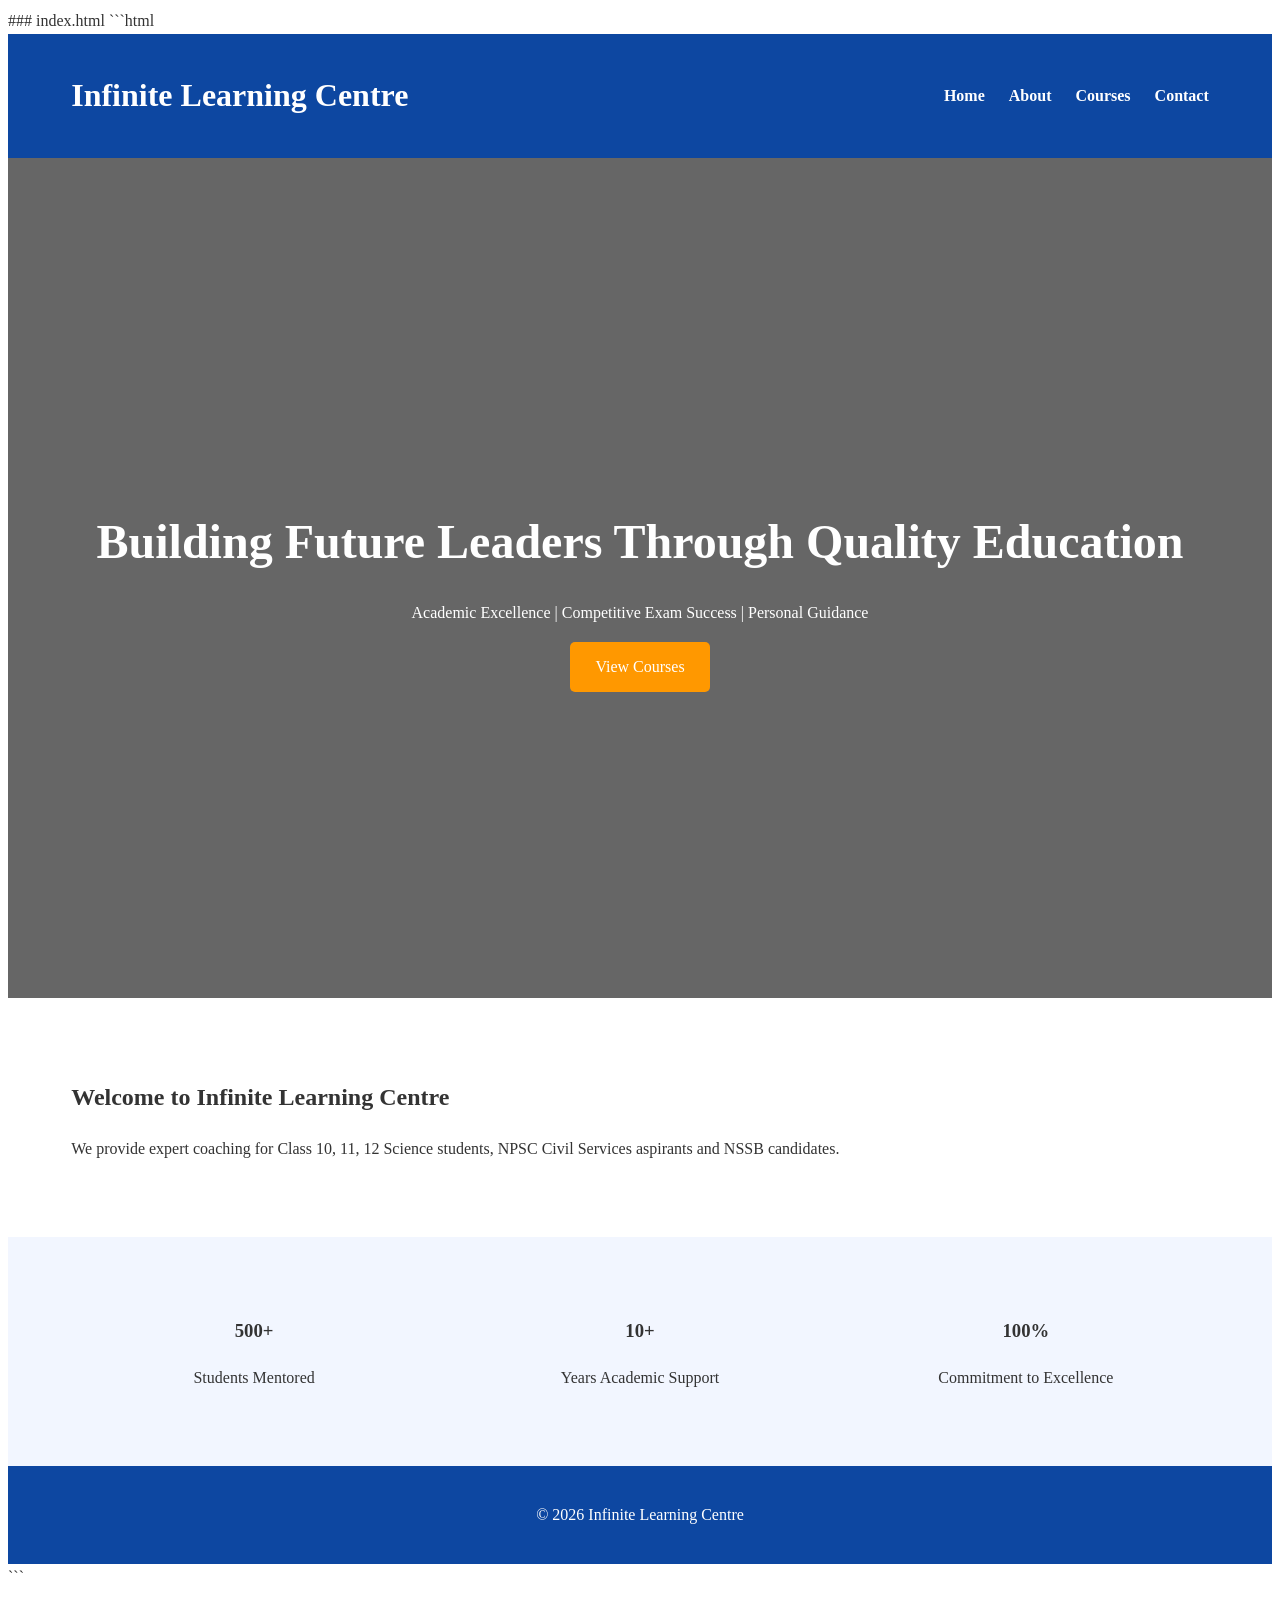
==== index.html @ ceac60fa "Add files via upload" ====
### index.html

```html
<!DOCTYPE html>
<html lang="en">
<head>
<meta charset="UTF-8">
<meta name="viewport" content="width=device-width, initial-scale=1.0">
<title>Infinite Learning Centre</title>
<link rel="stylesheet" href="style.css">
</head>
<body>

<header>
    <div class="container">
        <h1>Infinite Learning Centre</h1>
        <nav>
            <a href="index.html">Home</a>
            <a href="about.html">About</a>
            <a href="courses.html">Courses</a>
            <a href="contact.html">Contact</a>
        </nav>
    </div>
</header>

<section class="hero">
    <div class="hero-content">
        <h2>Building Future Leaders Through Quality Education</h2>
        <p>Academic Excellence | Competitive Exam Success | Personal Guidance</p>
        <a href="courses.html" class="btn">View Courses</a>
    </div>
</section>

<section class="container">
    <h2>Welcome to Infinite Learning Centre</h2>
    <p>
        We provide expert coaching for Class 10, 11, 12 Science students,
        NPSC Civil Services aspirants and NSSB candidates.
    </p>
</section>

<section class="stats">
    <div class="container stats-grid">
        <div>
            <h3>500+</h3>
            <p>Students Mentored</p>
        </div>
        <div>
            <h3>10+</h3>
            <p>Years Academic Support</p>
        </div>
        <div>
            <h3>100%</h3>
            <p>Commitment to Excellence</p>
        </div>
    </div>
</section>

<footer>
    <p>&copy; 2026 Infinite Learning Centre</p>
</footer>

</body>
</html>
```
---- style.css ----
### style.css

```css
*{
margin:0;
padding:0;
box-sizing:border-box;
font-family:Segoe UI,sans-serif;
}

body{
line-height:1.6;
color:#333;
}

.container{
width:90%;
max-width:1200px;
margin:auto;
}

header{
background:#0d47a1;
color:white;
padding:15px 0;
}

header .container{
display:flex;
justify-content:space-between;
align-items:center;
}

nav a{
color:white;
text-decoration:none;
margin-left:20px;
font-weight:600;
}

.hero{
height:80vh;
background:linear-gradient(rgba(0,0,0,.6),rgba(0,0,0,.6)),
url('https://images.unsplash.com/photo-1509062522246-3755977927d7');
background-size:cover;
background-position:center;
display:flex;
justify-content:center;
align-items:center;
text-align:center;
color:white;
}

.hero h2{
font-size:3rem;
margin-bottom:20px;
}

.btn{
display:inline-block;
padding:12px 25px;
background:#ff9800;
color:white;
text-decoration:none;
border-radius:5px;
}

section{
padding:60px 0;
}

.stats{
background:#f2f6ff;
}

.stats-grid{
display:grid;
grid-template-columns:repeat(auto-fit,minmax(200px,1fr));
gap:20px;
text-align:center;
}

.course-grid{
display:grid;
grid-template-columns:repeat(auto-fit,minmax(280px,1fr));
gap:25px;
}

.card{
background:white;
padding:25px;
border-radius:10px;
box-shadow:0 5px 15px rgba(0,0,0,.1);
}

.contact-form{
max-width:700px;
margin:auto;
}

.contact-form input,
.contact-form textarea{
width:100%;
padding:12px;
margin-bottom:15px;
border:1px solid #ddd;
}

.contact-form button{
padding:12px 25px;
background:#0d47a1;
color:white;
border:none;
cursor:pointer;
}

footer{
background:#0d47a1;
color:white;
text-align:center;
padding:20px;
}

@media(max-width:768px){
header .container{
flex-direction:column;
}

.hero h2{
font-size:2rem;
}
}
```
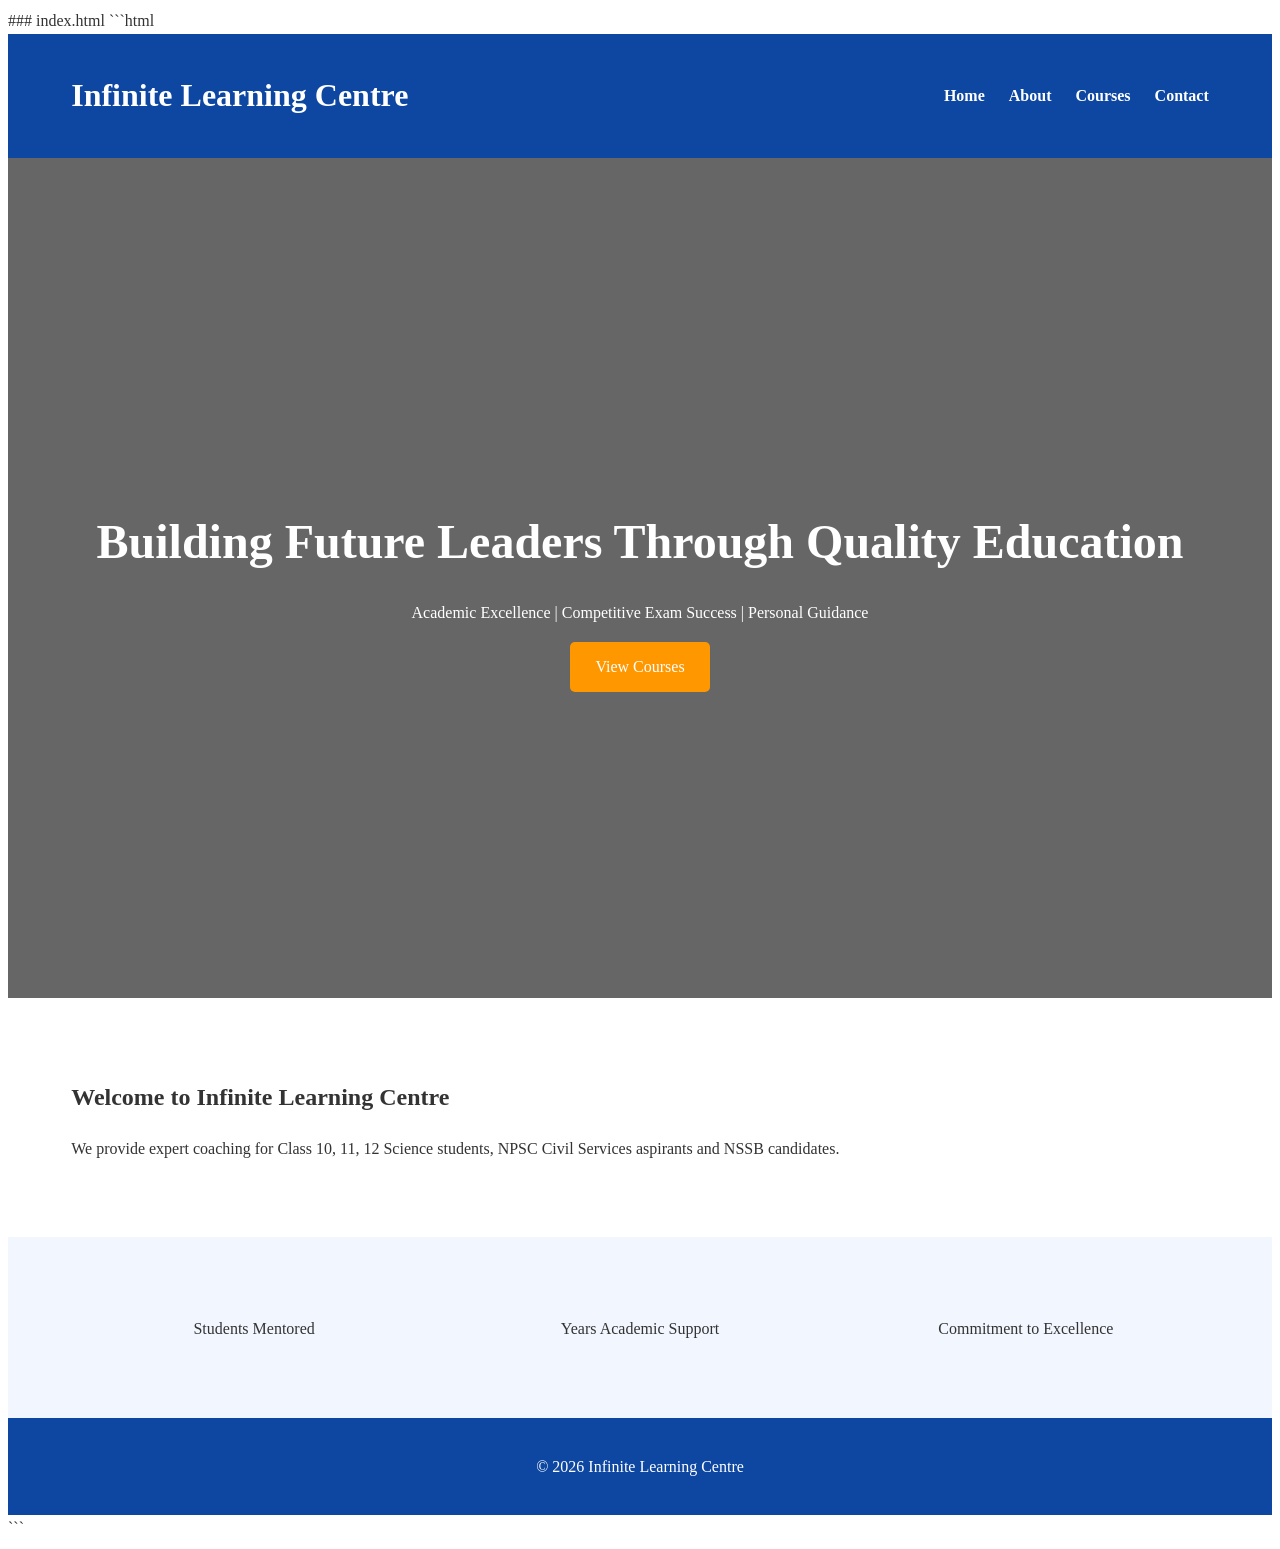
==== commit 42470a8a: "Refactor index.html structure and content Removed content from index.html and replaced with new stru" ====
--- a/index.html
+++ b/index.html
@@ -42,15 +42,15 @@
 <section class="stats">
     <div class="container stats-grid">
         <div>
-            <h3>500+</h3>
+            <h3></h3>
             <p>Students Mentored</p>
         </div>
         <div>
-            <h3>10+</h3>
+            <h3></h3>
             <p>Years Academic Support</p>
         </div>
         <div>
-            <h3>100%</h3>
+            <h3></h3>
             <p>Commitment to Excellence</p>
         </div>
     </div>
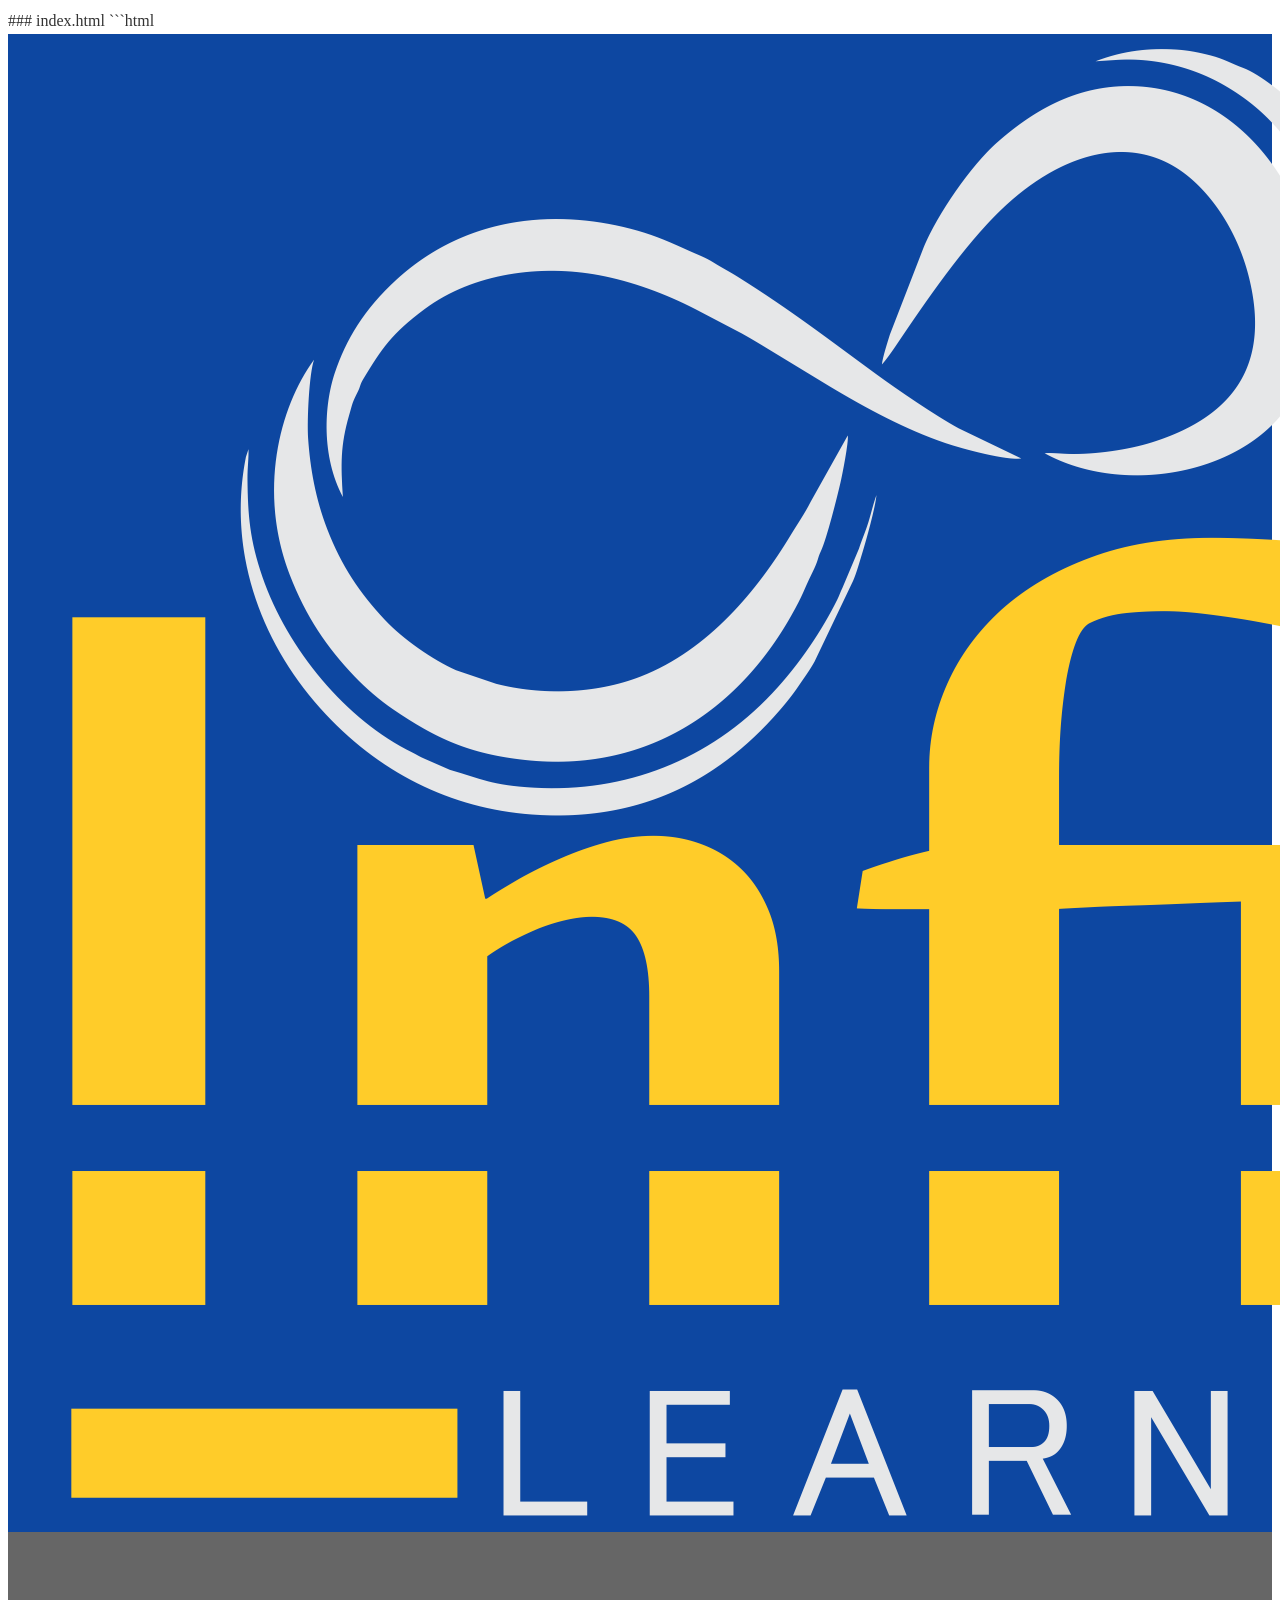
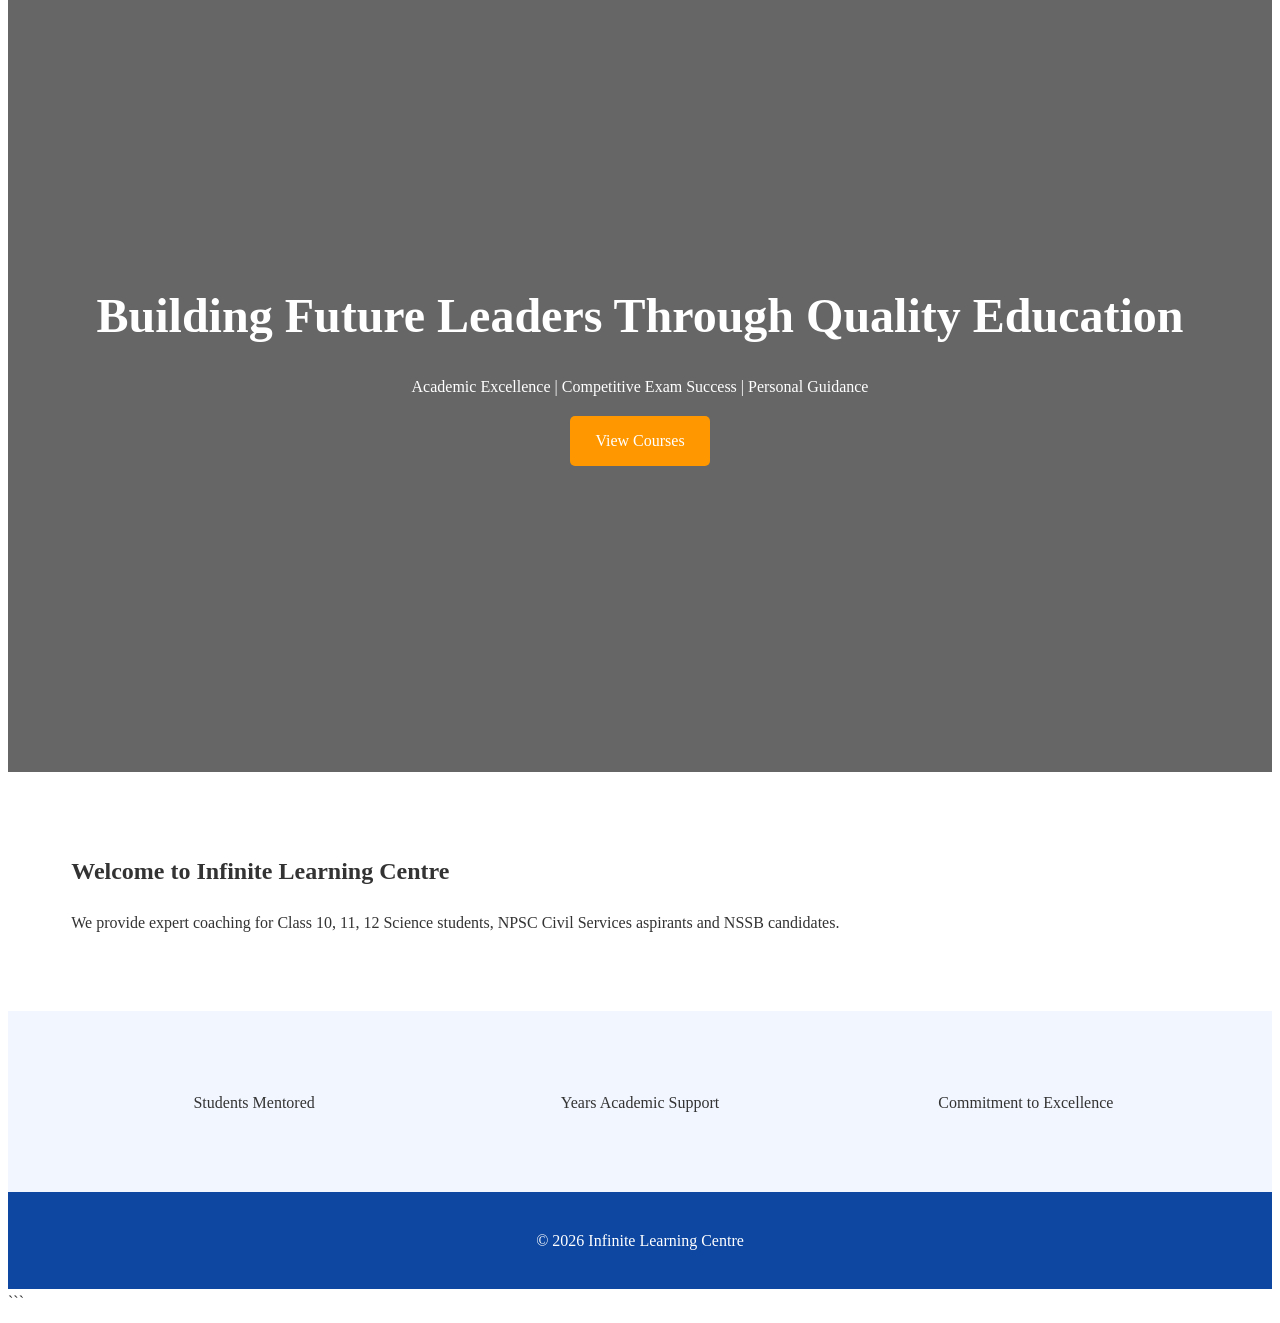
==== commit 4096efe9: "Add logo link to header in index.html" ====
--- a/index.html
+++ b/index.html
@@ -13,6 +13,9 @@
 
 <header>
     <div class="container">
+         <a href="index.html" class="logo-link">
+      <img src="logo.png" alt="Company Logo" class="logo-img">
+    </a>
         <h1>Infinite Learning Centre</h1>
         <nav>
             <a href="index.html">Home</a>
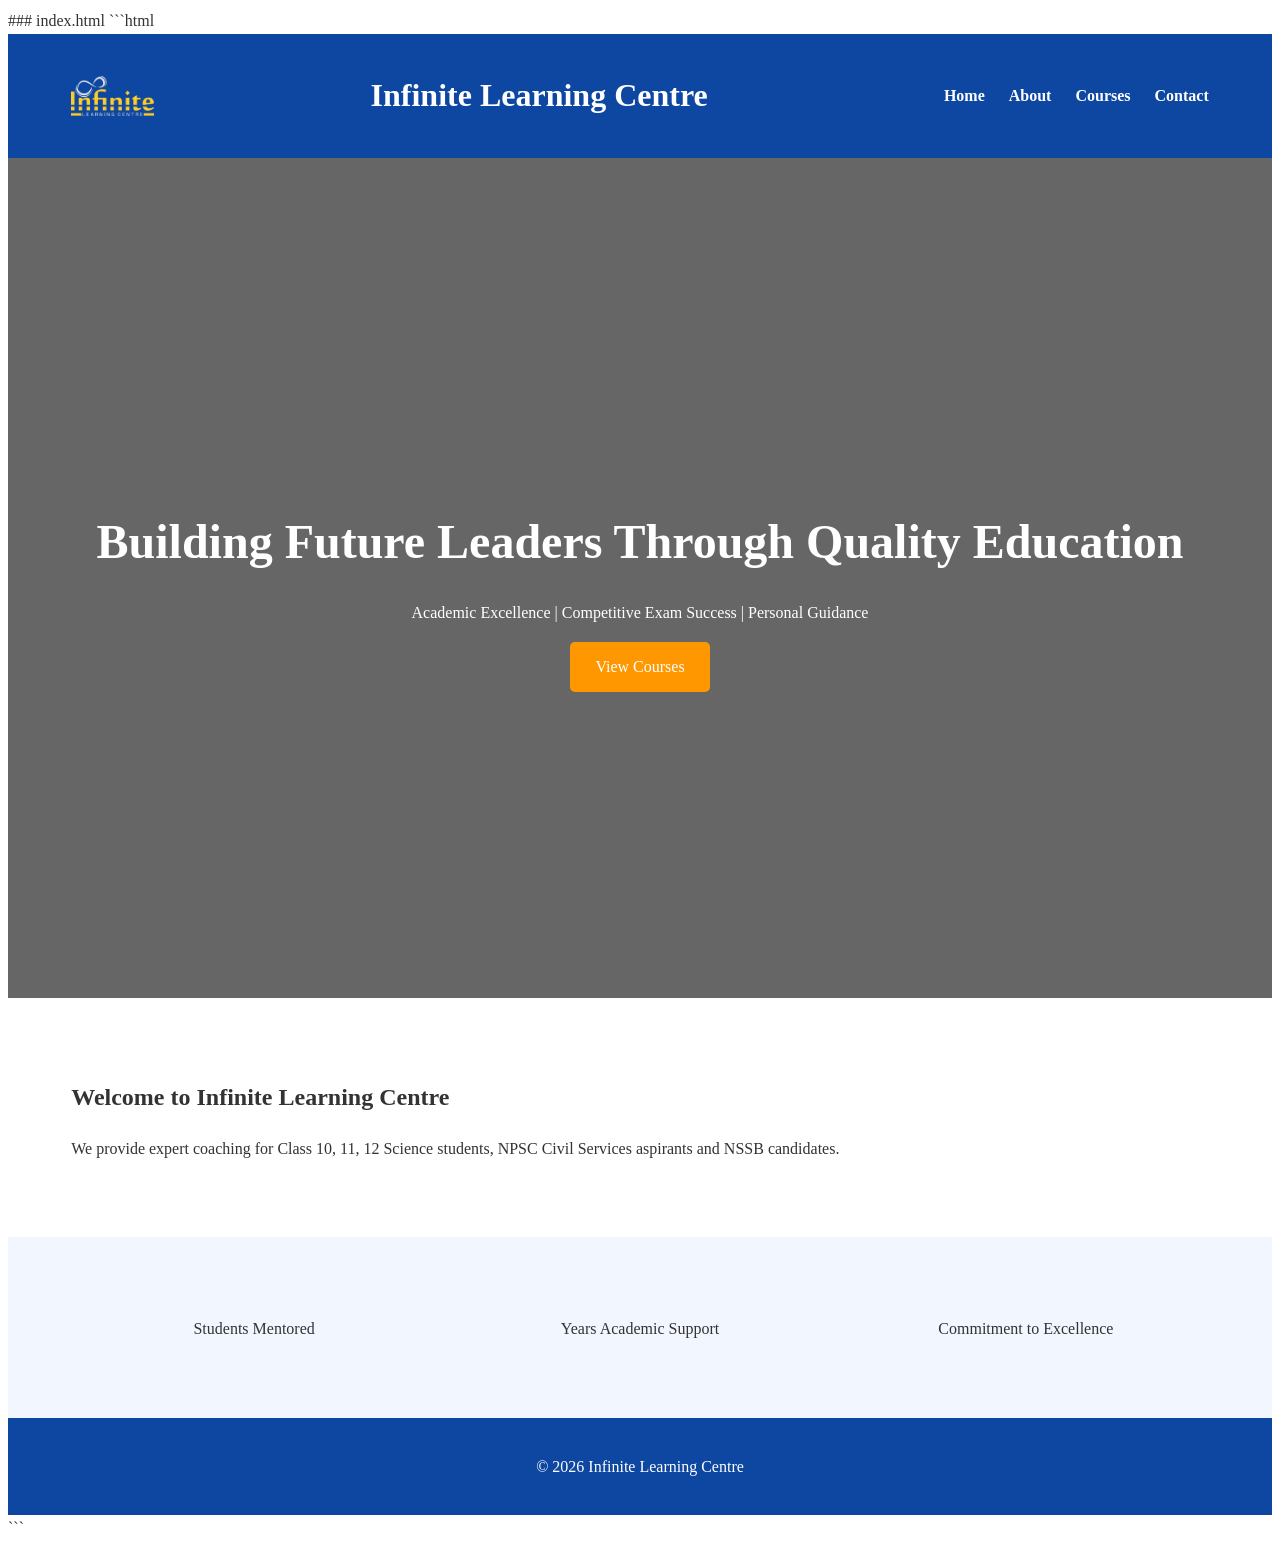
==== commit 02bce918: "Update index.html" ====
--- a/index.html
+++ b/index.html
@@ -14,7 +14,7 @@
 <header>
     <div class="container">
          <a href="index.html" class="logo-link">
-      <img src="logo.png" alt="Company Logo" class="logo-img">
+      <img src="logo.png" alt="Company Logo" class="logo-img" height="40">
     </a>
         <h1>Infinite Learning Centre</h1>
         <nav>
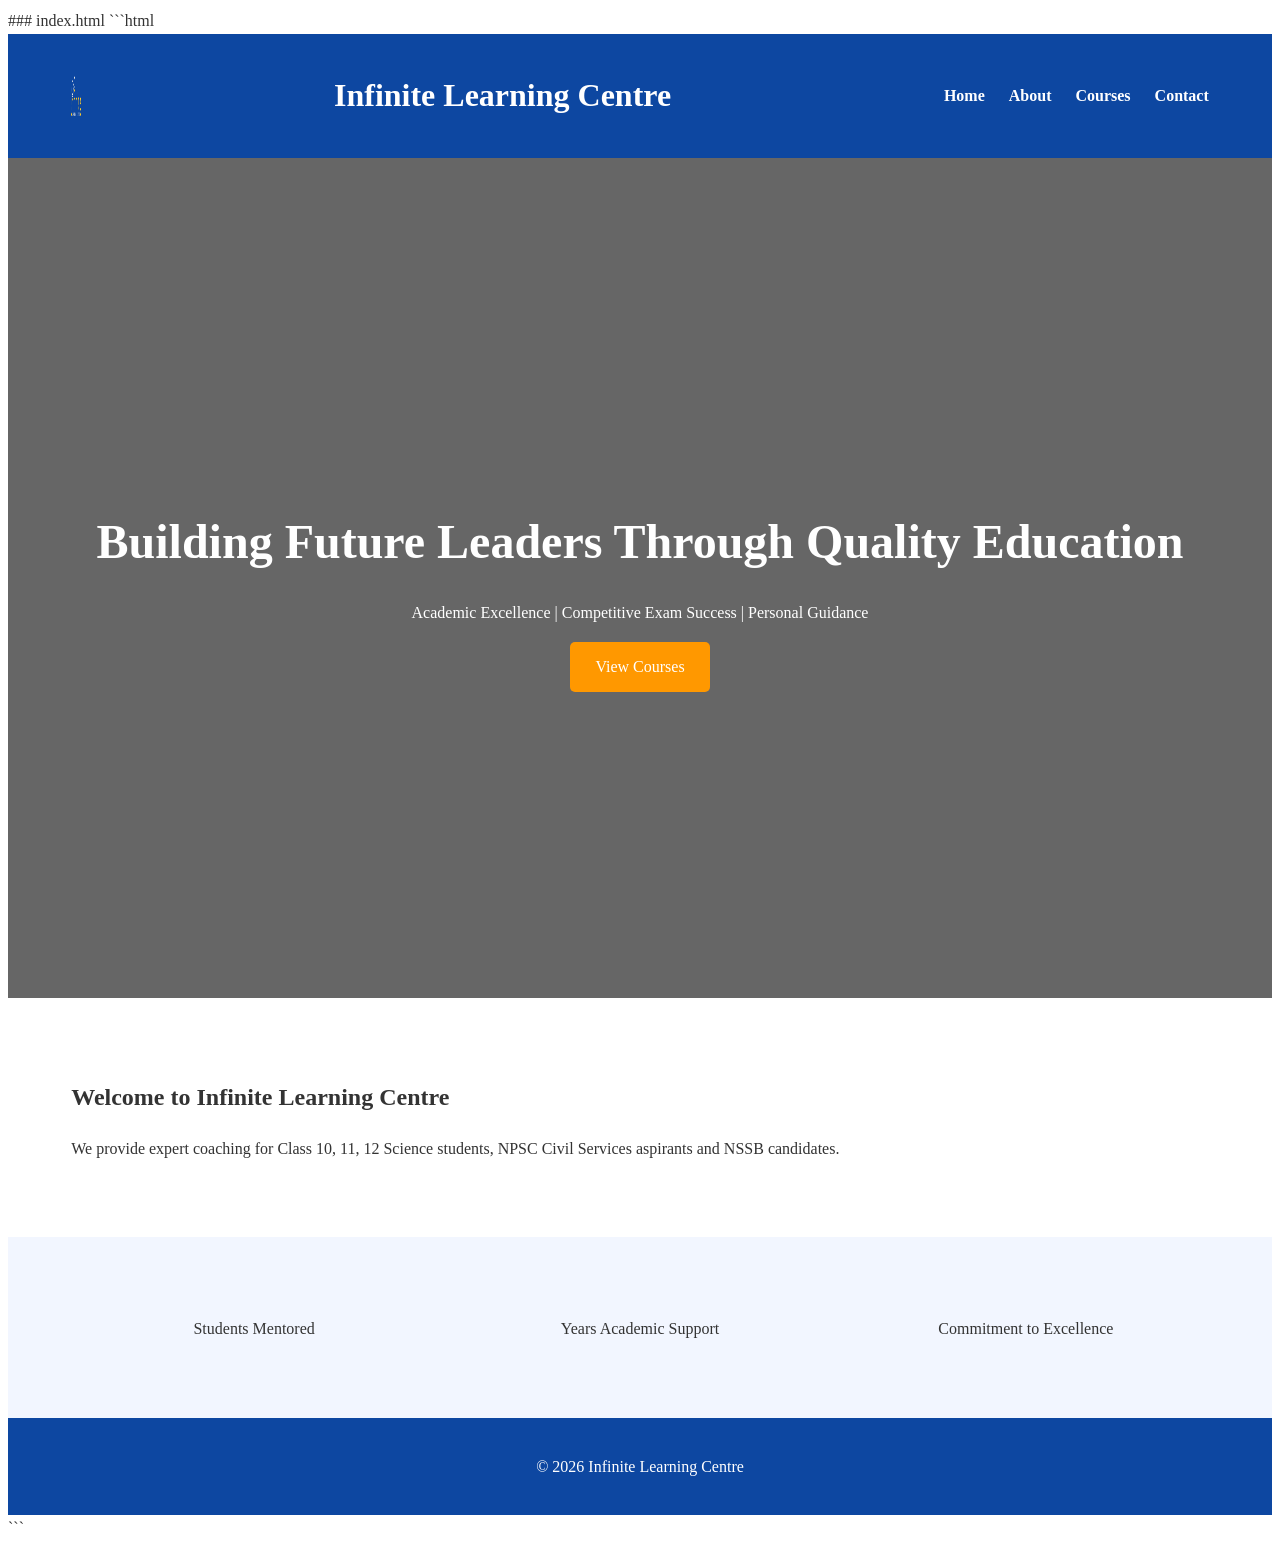
==== commit 8bf41a32: "Fix HTML formatting and add width to logo" ====
--- a/index.html
+++ b/index.html
@@ -14,7 +14,7 @@
 <header>
     <div class="container">
          <a href="index.html" class="logo-link">
-      <img src="logo.png" alt="Company Logo" class="logo-img" height="40">
+      <img src="logo.png" alt="Company Logo" class="logo-img" height="40" width="10">
     </a>
         <h1>Infinite Learning Centre</h1>
         <nav>
